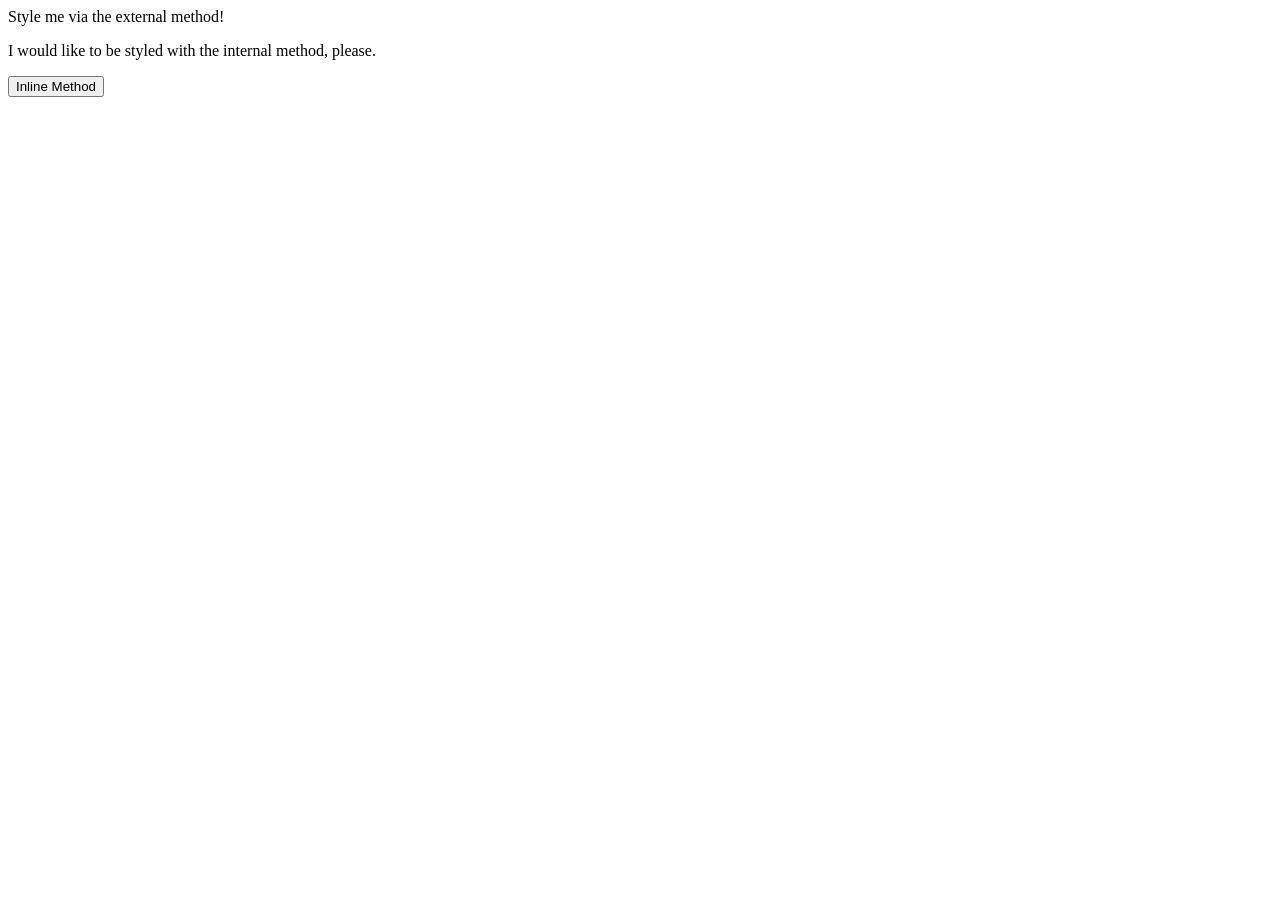
==== foundations/05-css-foundations/intro-to-css/css-exercises/foundations/intro-to-css/01-css-methods/index.html @ 81b44b4b "clone css-exercises into own repo" ====
<!DOCTYPE html>
<html lang="en">
  <head>
    <meta charset="UTF-8">
    <meta http-equiv="X-UA-Compatible" content="IE=edge">
    <meta name="viewport" content="width=device-width, initial-scale=1.0">
    <title>Methods for Adding CSS</title>
  </head>
  <body>
    <div>Style me via the external method!</div>
    <p>I would like to be styled with the internal method, please.</p>
    <button>Inline Method</button>
  </body>
</html>
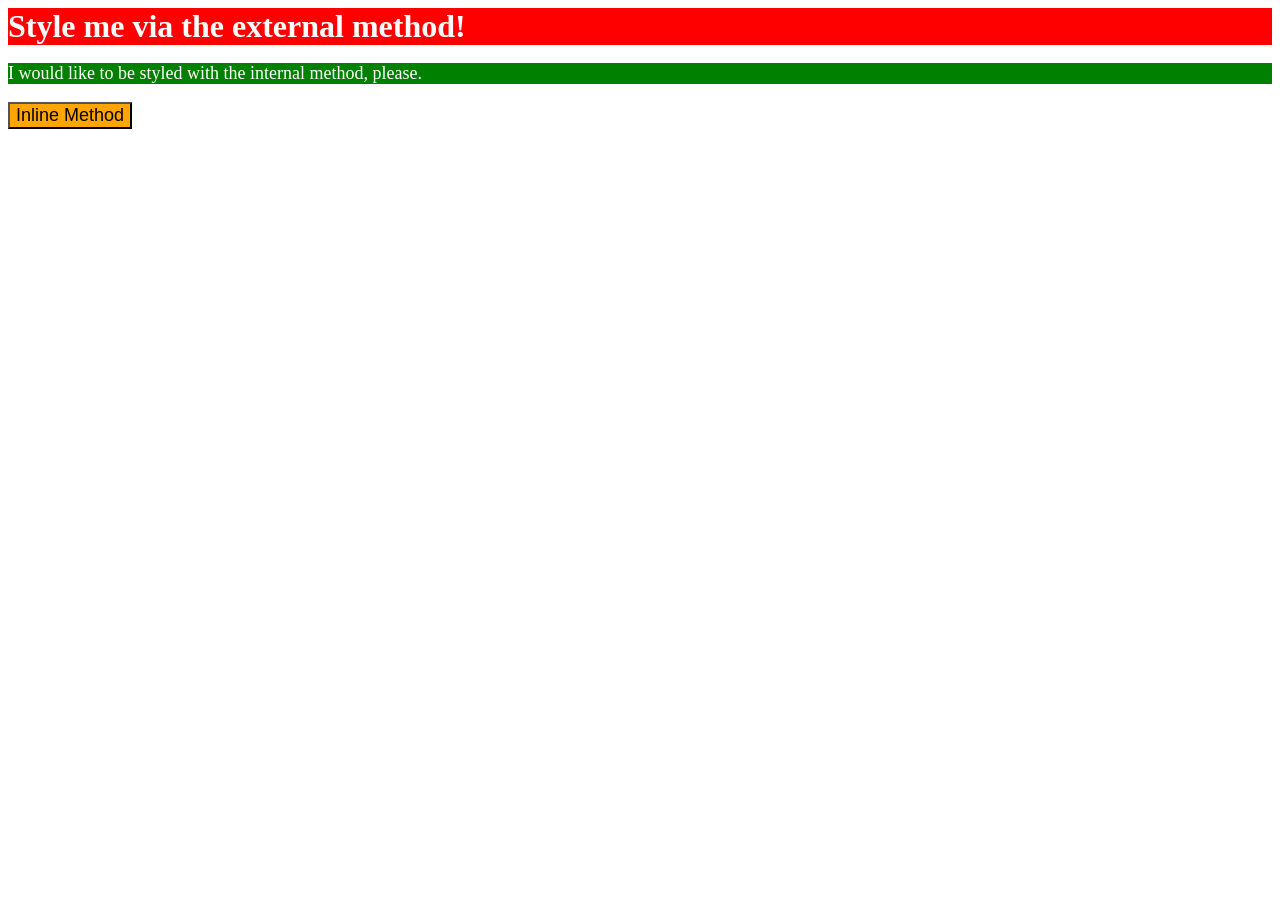
==== commit 843e5779: "css-methods" ====
--- a/foundations/05-css-foundations/intro-to-css/css-exercises/foundations/intro-to-css/01-css-methods/index.html
+++ b/foundations/05-css-foundations/intro-to-css/css-exercises/foundations/intro-to-css/01-css-methods/index.html
@@ -4,11 +4,19 @@
     <meta charset="UTF-8">
     <meta http-equiv="X-UA-Compatible" content="IE=edge">
     <meta name="viewport" content="width=device-width, initial-scale=1.0">
+    <style>
+      p {
+        background-color: green;
+        color: white;
+        font-size: 18px
+      }
+    </style>
+    <link rel="stylesheet" href="./style.css">
     <title>Methods for Adding CSS</title>
   </head>
   <body>
     <div>Style me via the external method!</div>
     <p>I would like to be styled with the internal method, please.</p>
-    <button>Inline Method</button>
+    <button style="background-color: orange; font-size: 18px">Inline Method</button>
   </body>
 </html>
--- a/foundations/05-css-foundations/intro-to-css/css-exercises/foundations/intro-to-css/01-css-methods/style.css
+++ b/foundations/05-css-foundations/intro-to-css/css-exercises/foundations/intro-to-css/01-css-methods/style.css
@@ -0,0 +1,7 @@
+div {
+    background-color: red;
+    color: white;
+    font-size: 32px;
+    align-self: center;
+    font-weight: bold;
+}
